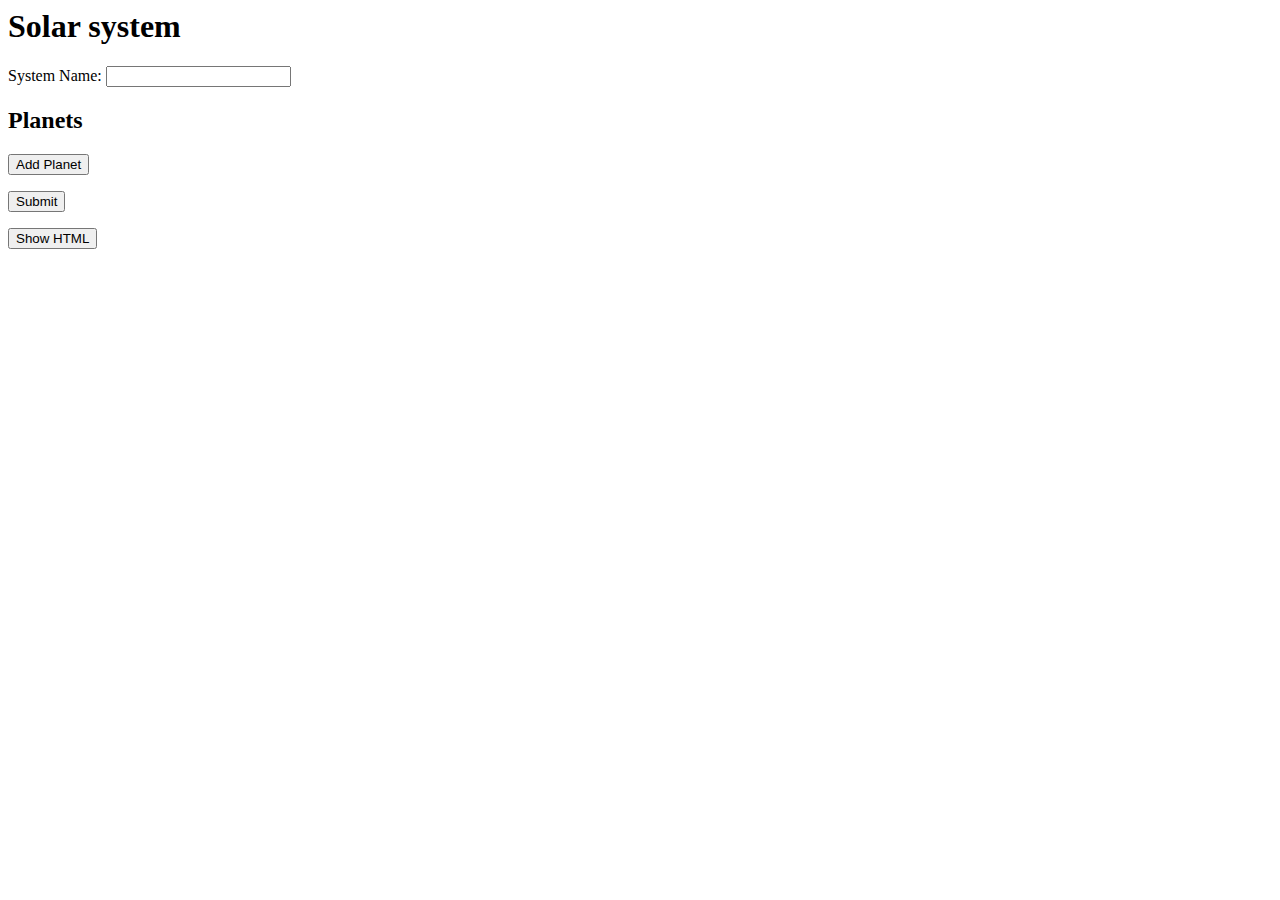
==== work/wf2/Mozilla/repeat2.html @ 2926e149 "WF2 lives here now." ====
<html xmlns="http://www.w3.org/1999/xhtml">
 <head>
  <title>Solar System</title>
  <link rel="stylesheet" href="wf2.css" type="text/css">
  <link rel="stylesheet" href="RepetitionModel.css" type="text/css">  
 </head>
 <body>
  <form>
   <h1> Solar system </h1>
   <p> <label> System Name: <input name="name"/> </label> </p>
   <h2> Planets </h2>
   <ol>
    <li repeat="template" repeat-start="0" id="planets">
     <label> Name: <input name="planet[planets].name" required="required"/> </label>
     <h3> Moons </h3>
     <ul>
      <li repeat="template" repeat-start="0" id="planet[planets].moons">
       <input name="planet[planets].moon[planet[planets].moons]"/>
       <button type="remove">Delete Moon</button>
       <button type="move-up">Move Up</button>
       <button type="move-down">Move Down</button>
      </li>
     </ul>
     <p><button type="add" template="planet[planets].moons">Add Moon</button></p>
     <p><button type="remove">Delete Planet</button>
      <button type="move-up">Move Up</button>
      <button type="move-down">Move Down</button></p>
    </li>
   </ol>
   <p><button type="add" template="planets">Add Planet</button></p>
   <p><button type="submit">Submit</button></p>
    <button type="button" onclick="alert(document.getElementsByTagName('ol')[0].innerHTML)">Show HTML</button>
  </form>
 </body>
</html>
---- work/wf2/Mozilla/wf2.css ----
@namespace xh url(http://www.w3.org/1999/xhtml);
@namespace xul yrl(http://www.mozilla.org/keymaster/gatekeeper/there.is.only.xul);
xh|datalist {display: none;}

form {-moz-binding: url(wf2-gui.xml#form);}
xh|* > input {-moz-binding: url(wf2-gui.xml#input-text);}
input[type=number] {-moz-construct-using-display: 1; -moz-binding: url(wf2-gui.xml#input-number);}
input[type=datetime] {-moz-construct-using-display: 1; -moz-binding: url(wf2-gui.xml#input-datetime);}
input[type=date] {-moz-construct-using-display: 1; -moz-binding: url(wf2-gui.xml#input-date);}
input[type=month] {-moz-construct-using-display: 1; -moz-binding: url(wf2-gui.xml#input-month);}
input[type=time] {-moz-construct-using-display: 1; -moz-binding: url(wf2-gui.xml#input-time);}
input[type=week] {-moz-construct-using-display: 1; -moz-binding: url(wf2-gui.xml#input-week);}
input[type=range] {-moz-construct-using-display: 1; -moz-binding: url(wf2-gui.xml#input-range);}
input[type=range][readonly] {-moz-construct-using-display: 1; -moz-binding: url(wf2-gui.xml#input-range-readonly);}
input[list] {-moz-construct-using-display: 1; -moz-binding: url(wf2-gui.xml#input-list);}
input[type=hidden] {-moz-binding: none;}
---- work/wf2/Mozilla/RepetitionModel.css ----
/*
*/

[repeat]                    {-moz-binding: url(RepetitionModel.xml#RepetitionBlock);}
[repeat=template]           {-moz-binding: url(RepetitionModel.xml#RepetitionTemplate); display: none;}
button[type=add]            {-moz-binding: url(RepetitionModel.xml#RepetitionButtonAdd);}
button[type=remove]         {-moz-binding: url(RepetitionModel.xml#RepetitionButtonRemove);}
button[type=move-up]        {-moz-binding: url(RepetitionModel.xml#RepetitionButtonMoveUp);}
button[type=move-down]      {-moz-binding: url(RepetitionModel.xml#RepetitionButtonMoveDown);}
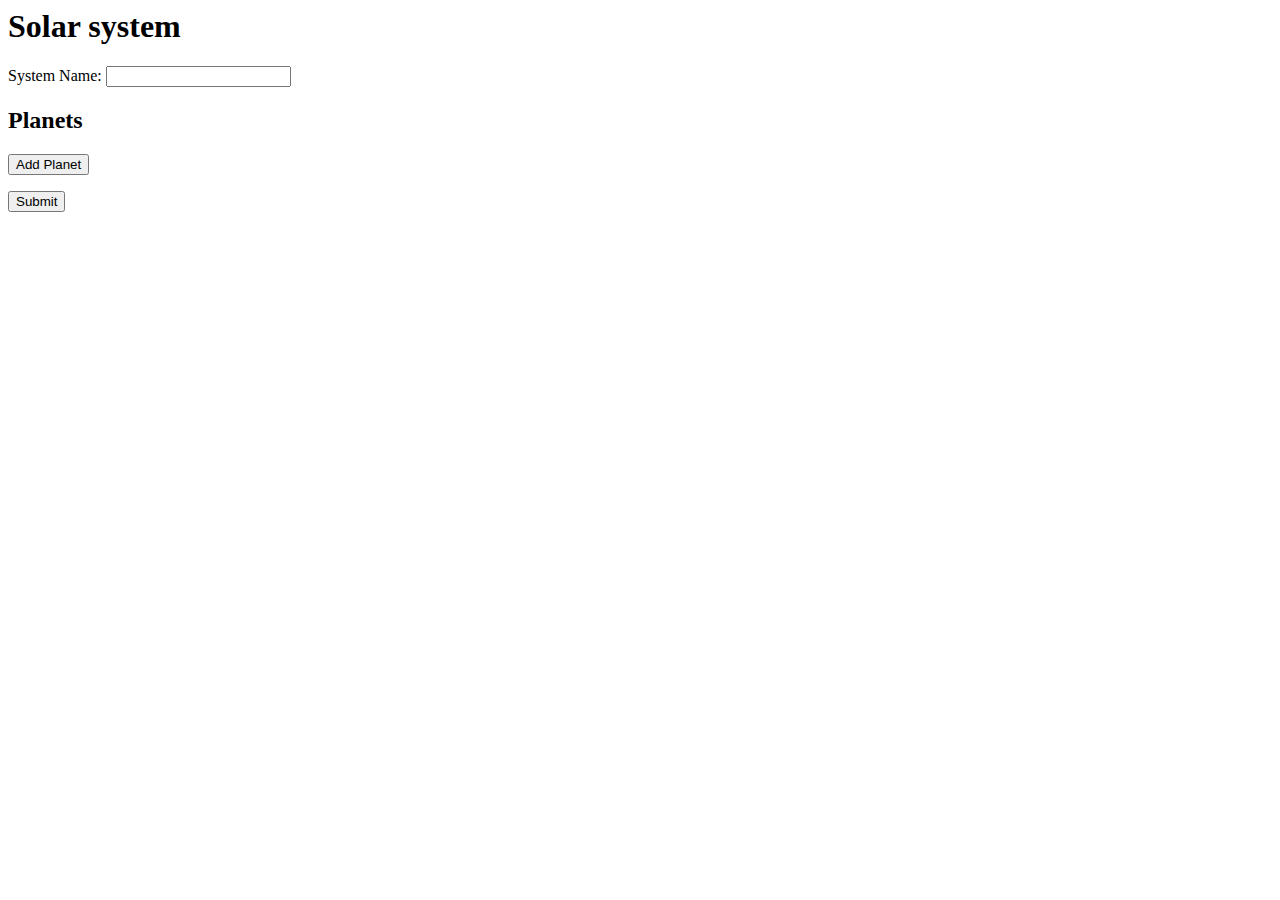
==== commit e732e460: "" ====
--- a/work/wf2/Mozilla/repeat2.html
+++ b/work/wf2/Mozilla/repeat2.html
@@ -1,8 +1,7 @@
 <html xmlns="http://www.w3.org/1999/xhtml">
  <head>
   <title>Solar System</title>
-  <link rel="stylesheet" href="wf2.css" type="text/css">
-  <link rel="stylesheet" href="RepetitionModel.css" type="text/css">  
+  <link rel="stylesheet" href="wf2-repetitionmodel.css" type="text/css">  
  </head>
  <body>
   <form>
@@ -29,7 +28,6 @@
    </ol>
    <p><button type="add" template="planets">Add Planet</button></p>
    <p><button type="submit">Submit</button></p>
-    <button type="button" onclick="alert(document.getElementsByTagName('ol')[0].innerHTML)">Show HTML</button>
   </form>
  </body>
 </html>
--- a/work/wf2/Mozilla/wf2-repetitionmodel.css
+++ b/work/wf2/Mozilla/wf2-repetitionmodel.css
@@ -0,0 +1,10 @@
+
+/*
+*/
+
+[repeat]                    {-moz-binding: url(wf2-repetitionmodel.xml#RepetitionBlock);}
+[repeat=template]           {-moz-binding: url(wf2-repetitionmodel.xml#RepetitionTemplate); display: none;}
+button[type=add]            {-moz-binding: url(wf2-repetitionmodel.xml#RepetitionButtonAdd);}
+button[type=remove]         {-moz-binding: url(wf2-repetitionmodel.xml#RepetitionButtonRemove);}
+button[type=move-up]        {-moz-binding: url(wf2-repetitionmodel.xml#RepetitionButtonMoveUp);}
+button[type=move-down]      {-moz-binding: url(wf2-repetitionmodel.xml#RepetitionButtonMoveDown);}
